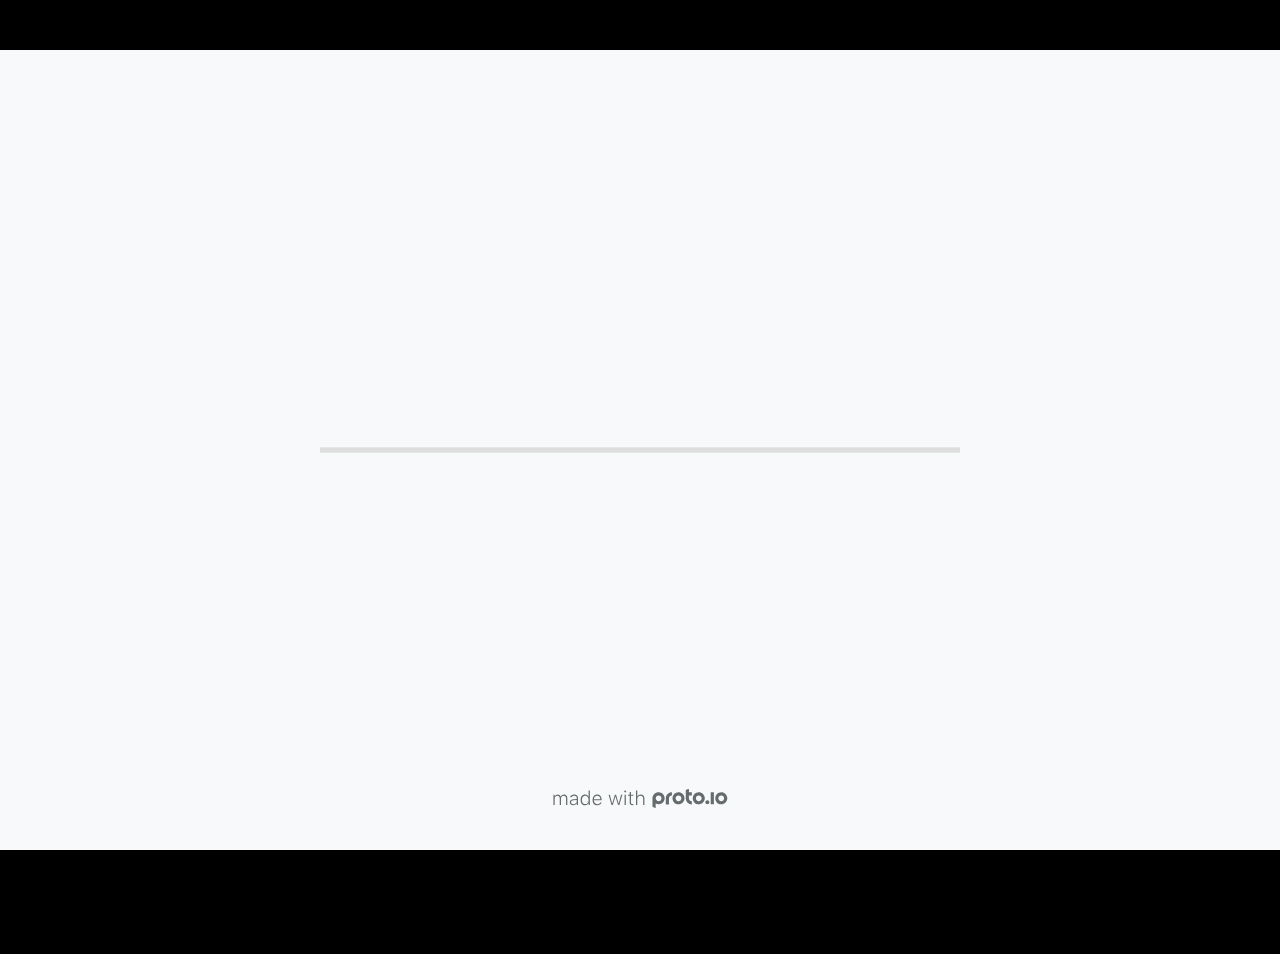
==== fullscreen.html @ 9037abde "1st update" ====
<!DOCTYPE HTML>
	<head>
		<meta charset="utf-8">

        
			<meta name="HandheldFriendly" content="True">
			<meta name="MobileOptimized" content="1440"> 

			
			
			
			<meta name="viewport" content="minimum-scale=1, maximum-scale=1, initial-scale=1, user-scalable=no, shrink-to-fit=no" />

			

			<meta name="format-detection" content="telephone=no">


			

            
            <link rel="icon" sizes="192x192" href="./src/assets/branding/android-icon-hires.png">
            <link rel="icon" sizes="128x128" href="./src/assets/branding/android-icon.png">

            
            <link href="./src/assets/branding/apple-touch-icon-retina180.png" sizes="180x180" rel="apple-touch-icon">

            
            <link href="./src/assets/branding/apple-touch-icon-retina.png" sizes="114x114" rel="apple-touch-icon">

            
            <link href="./src/assets/branding/apple-touch-icon.png" sizes="57x57" rel="apple-touch-icon">

            
            <link href="./src/assets/branding/startup.png" media="(device-width: 320px)" rel="apple-touch-startup-image">

            
            <link href="./src/assets/branding/startup-retina.png" media="(device-width: 320px) and (device-height: 480px) and (-webkit-device-pixel-ratio: 2)" rel="apple-touch-startup-image">

            
            <link href="./src/assets/branding/startup-568.png" media="(device-width: 320px) and (device-height: 568px) and (-webkit-device-pixel-ratio: 2)" rel="apple-touch-startup-image">

            
            <link href="./src/assets/branding/startup-retina-6.png" media="(device-width: 375px) and (device-height: 667px) and (orientation: portrait) and (-webkit-device-pixel-ratio: 2)" rel="apple-touch-startup-image">

            
            <link href="./src/assets/branding/startup-retina-6plus.png" media="(device-width: 414px) and (device-height: 736px) and (orientation: portrait) and (-webkit-device-pixel-ratio: 3)" rel="apple-touch-startup-image">

            
            <link href="./src/assets/branding/startup-retina-6plus-landscape.png" media="(device-width: 414px) and (device-height: 736px) and (orientation: landscape) and (-webkit-device-pixel-ratio: 3)" rel="apple-touch-startup-image">

            
            <link href="./src/assets/branding/startup-ipad.png" media="(device-width: 768px) and (orientation: portrait)" rel="apple-touch-startup-image">

            
            <link href="./src/assets/branding/startup-ipad-landscape.png" media="(device-width: 768px) and (orientation: landscape)" rel="apple-touch-startup-image">

            
            <link href="./src/assets/branding/startup-ipad-retina.png" media="(device-width: 768px) and (orientation: portrait) and (-webkit-device-pixel-ratio: 2)" rel="apple-touch-startup-image">

            
            <link href="./src/assets/branding/startup-ipad-landscape-retina.png" media="(device-width: 768px) and (orientation: landscape) and (-webkit-device-pixel-ratio: 2)" rel="apple-touch-startup-image">

            
            <link href="./src/assets/branding/startup-ipad-pro.png" media="(device-width: 1024px) and (orientation: portrait) and (-webkit-device-pixel-ratio: 2)" rel="apple-touch-startup-image">

            
            <link href="./src/assets/branding/startup-ipad-pro-landscape.png" media="(device-width: 1024px) and (orientation: landscape) and (-webkit-device-pixel-ratio: 2)" rel="apple-touch-startup-image">

			<meta http-equiv="cleartype" content="on"> 


			

		<title>UIU Student Helpcare Ui Design - Proto.io player</title>

		
				<link type="text/css" rel="stylesheet" href="./src/stylesheets/preview-letterbox-min.css">
				<script type="text/javascript" src="./src/scripts/preview-letterbox-min.js"></script>
			

		<script type="text/javascript">
			var prx = window.prx || {};
			prx.letterboxmode = true;
			prx.orientation = 'landscape';
			prx.orientations = {};
			prx.orientations.portrait = 0;
			prx.orientations.landscape = 1;
			prx.project = {};
			prx.project.id = 'b87f499e-16aa-4d96-a9f7-9d17a1e00739';
			prx.project.title = 'UIU Student Helpcare Ui Design';
			prx.project.version = 0;
			prx.project.livepreview = 0;
			prx.project.account = "marufurrahman";
			prx.activePage = {};
			
				prx.user = false;
			
			prx.flashactions = 1;

			prx.device_library = 'generic2';
			prx.device = {
					name: prx.device
					,caption: "Website 1440"
					,defaultOrientation: 'landscape'
					,portrait_applies: 0 //new
					,portrait: [0,0]
					,landscape_applies: 1 //new
					,landscape: [1440,900]
					,allow_orientation_change: 0 && 1 //new

			}

			prx.url.crossmsg = 'https://marufurrahman.proto.io';
			prx.ver = '6.8.25.0';
			prx.exitFullScreenUrl = 'https://marufurrahman.proto.io/player/index.cfm?id=b87f499e-16aa-4d96-a9f7-9d17a1e00739';
			prx.openURL = '';
			prx.downloadURL = '';

			
		</script>

		

	</head>

	<body>

		
				<iframe id="pio-playerframe" src="./src/index.html" scrolling="NO" style="width: 1440px; height: 900px;" webkitAllowFullScreen mozallowfullscreen allowFullScreen allowvr allow="autoplay"></iframe>
				
						<script type="text/javascript">
							// remove parameter from address bar immediately if no changes
							let url = new URL(window.location.href);
							url.searchParams.delete('hc');
							url.searchParams.delete('ap');
							window.history.replaceState({}, document.title, url.toString());
						</script>
					
	</body>

</html>
---- src/stylesheets/preview-letterbox-min.css ----
.toaster{position:absolute;right:25px;width:230px;padding:15px;z-index:200;border-radius:2px;background:#00a1c0;transition:top 100ms ease-in, right 150ms ease-in-out}.toaster .icon{display:none;float:left}.toaster .icon.offline{width:22px;height:22px;background-image:url("/images/editor/inextgen-sprite.png?v=6.8.25.0");background-position:-1500px -200px;display:block;background-position:-1500px -200px !important;display:inline-block !important}@media all and (-webkit-min-device-pixel-ratio: 1.5), all and (-o-min-device-pixel-ratio: 3 / 2), all and (min--moz-device-pixel-ratio: 1.5), all and (min-device-pixel-ratio: 1.5){.toaster .icon.offline{background-image:url("/images/editor/inextgen-sprite@2x.png?v=6.8.25.0");background-size:auto 1000px}}.toaster .icon.generic-error,.toaster .icon.timeout-error{width:22px;height:22px;background-image:url("/images/editor/inextgen-sprite.png?v=6.8.25.0");background-position:-1475px -200px;display:block;background-position:-1475px -200px !important;display:inline-block !important}@media all and (-webkit-min-device-pixel-ratio: 1.5), all and (-o-min-device-pixel-ratio: 3 / 2), all and (min--moz-device-pixel-ratio: 1.5), all and (min-device-pixel-ratio: 1.5){.toaster .icon.generic-error,.toaster .icon.timeout-error{background-image:url("/images/editor/inextgen-sprite@2x.png?v=6.8.25.0");background-size:auto 1000px}}.toaster .title-message-container{float:left;width:auto}.toaster .title{color:#fff;margin-bottom:5px;font-size:14px;font-family:-apple-system,BlinkMacSystemFont,"Helvetica Neue","Open Sans",open-sans,sans-serif;font-weight:500;line-height:16px}.toaster .message{font-family:-apple-system,BlinkMacSystemFont,"Helvetica Neue","Open Sans",open-sans,sans-serif;font-weight:400;font-size:12px;line-height:16px;color:#fff}.toaster .message a{color:#00A1C0;text-decoration:none;text-decoration-line:none;text-decoration-style:initial;text-decoration-color:initial;outline:none;outline-color:initial;outline-style:none;outline-width:initial}.toaster .message a:hover{text-decoration:underline}.toaster.no-title .title{display:none}.toaster.no-close .close{display:none}.toaster.include-icon .icon{display:inline-block;width:20px}.toaster.include-icon .title-message-container{float:right;width:257px}.toaster.error{background:#E34F5F}.toaster.warning{background:#FBFAE8}.toaster.warning .close,.toaster.warning .title,.toaster.warning .message{color:#545E65}.toaster.warning .close{background-position:-1900px -400px}.toaster.saving-error{background:#fff;max-width:280px;padding:10px;border-radius:4px;box-shadow:0 0 10px 0 rgba(0,0,0,0.15)}.toaster.saving-error.shake{animation:shake 0.5s;transform:translate3d(0, 0, 0);animation-iteration-count:infinite}.toaster.saving-error .toaster-content-wrapper{display:grid;grid-template-columns:24px auto}.toaster.saving-error .title{color:#363c3e;font-size:12px;line-height:12px}.toaster.saving-error .message{color:#85919a;font-size:12px;line-height:12px}.toaster.notification .message a{color:#fff;text-decoration:underline}.toaster.notification .message a:hover{text-decoration:none}.toaster .close{display:block;position:absolute;top:5px;right:5px;width:15px;height:15px;background-image:url("/images/editor/inextgen-sprite.png?v=6.8.25.0");background-position:-75px -550px;cursor:pointer}@keyframes shake{10%,90%{transform:translate3d(-1px, 0, 0)}20%,80%{transform:translate3d(2px, 0, 0)}30%,50%,70%{transform:translate3d(-4px, 0, 0)}40%,60%{transform:translate3d(4px, 0, 0)}}html,body{background:#000;margin:0;padding:0;width:100%;height:100%;overflow:hidden}iframe{-webkit-transform-origin:0 0;transform-origin:0 0;border:0 none}#go-fullscreen{position:absolute;bottom:0px;right:16px;cursor:pointer;visibility:hidden;background:#fff;width:22px;height:20px;text-align:center;border-radius:4px 4px 0 0;box-shadow:0 -6px 12px 0 rgba(0,0,0,0.06);border:solid 1px #CACDCF;border-width:1px 1px 0px;padding:3px 0px 0px;font-size:12px;color:#545e65}@font-face{font-family:'protoio-player';src:url("../../fonts/protoio-player.eot?v=6.8.25.0")}@font-face{font-family:'protoio-player';src:url("[data-uri]") format("truetype");font-weight:normal;font-style:normal}[class^="player-icon-"],[class*=" player-icon-"]{font-family:'protoio-player' !important;speak:none;font-style:normal;font-weight:normal;font-variant:normal;text-transform:none;line-height:19px;font-size:2.3em;vertical-align:-40%;-webkit-font-smoothing:antialiased;-moz-osx-font-smoothing:grayscale}.player-icon-enter-fullscreen-mode-icon:before{content:"\e916"}.player-icon-exit-fullscreen-mode-icon:before{content:"\e917"}.player-icon-flag:before{content:"\e900"}.player-icon-rotate:before{content:"\e910"}.player-icon-send-to-mobile:before{content:"\e90e"}.player-icon-sign-out:before{content:"\e915"}.player-icon-people:before{content:"\e906"}.player-icon-arrow-down:before{content:"\e901"}.player-icon-arrow-up:before{content:"\e902"}.player-icon-click-effect:before{content:"\e903"}.player-icon-close-light:before{content:"\e913"}.player-icon-dark-skin:before{content:"\e911"}.player-icon-export-to:before{content:"\e905"}.player-icon-light-skin:before{content:"\e912"}.player-icon-link:before{content:"\22"}.player-icon-menu:before{content:"\e907"}.player-icon-mobile-device:before{content:"\e904"}.player-icon-no-skin:before{content:"\e914"}.player-icon-reload:before{content:"\e908"}.player-icon-scan-qr:before{content:"\e90f"}.player-icon-skin-change:before{content:"\e90a"}.player-icon-tap-highlight:before{content:"\e909"}.player-icon-world:before{content:"\57"}.player-icon-zoom-fullscreen:before{content:"\e90b"}.player-icon-zoom-in:before{content:"\e90c"}.player-icon-zoom-out:before{content:"\e90d"}
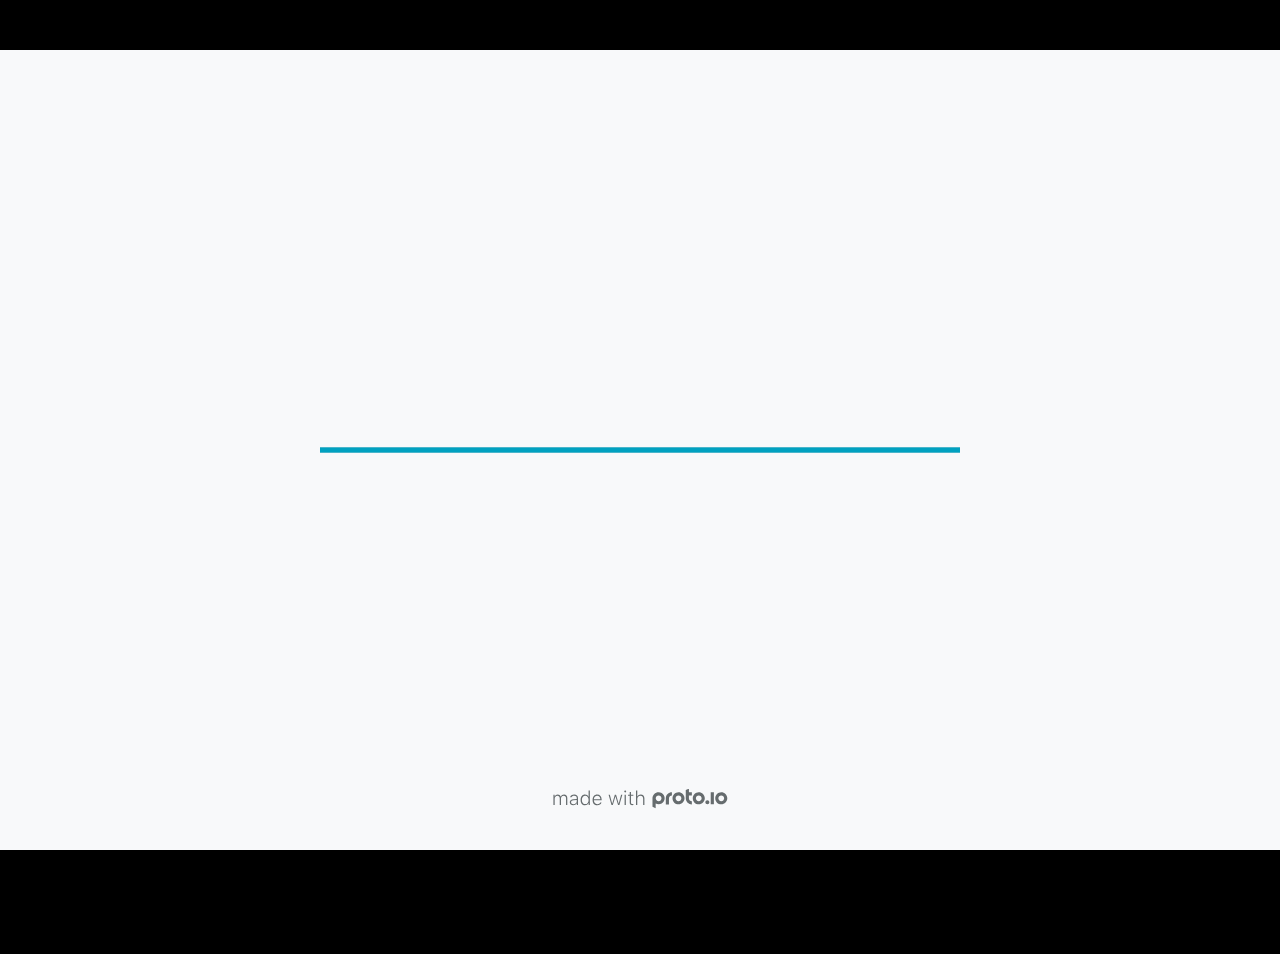
==== commit 140ed031: "2nd update" ====
--- a/fullscreen.html
+++ b/fullscreen.html
@@ -113,7 +113,7 @@
 			}
 
 			prx.url.crossmsg = 'https://marufurrahman.proto.io';
-			prx.ver = '6.8.25.0';
+			prx.ver = '6.8.25.1';
 			prx.exitFullScreenUrl = 'https://marufurrahman.proto.io/player/index.cfm?id=b87f499e-16aa-4d96-a9f7-9d17a1e00739';
 			prx.openURL = '';
 			prx.downloadURL = '';
